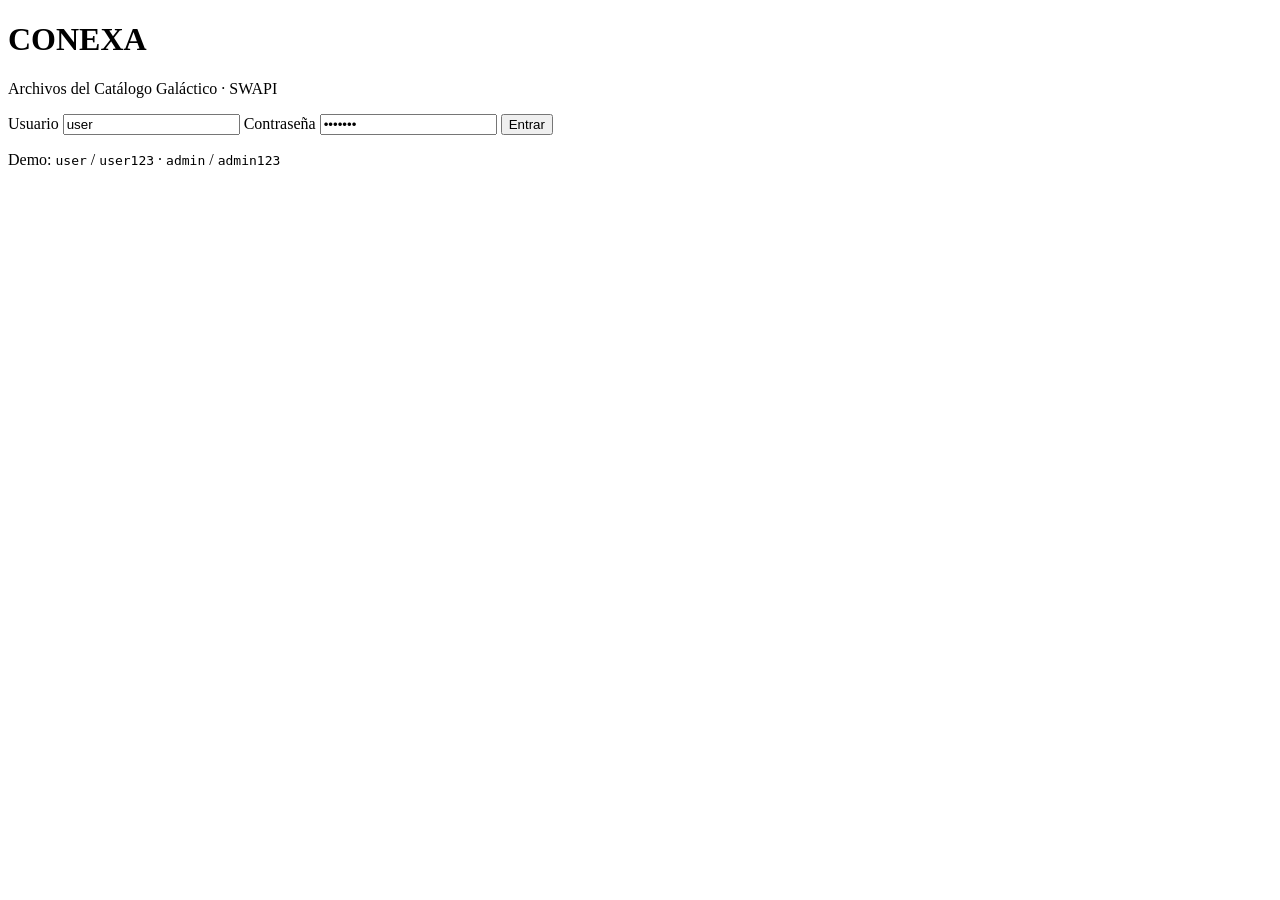
==== src/main/resources/static/index.html @ 3d51aa29 "Phase 4: Star Wars demo UI Add static login and catalog pages with JWT sessionStorage, SW atmosphere" ====
<!DOCTYPE html>
<html lang="es">
  <head>
    <meta charset="UTF-8" />
    <meta name="viewport" content="width=device-width, initial-scale=1" />
    <title>CONEXA — Acceso</title>
    <link rel="stylesheet" href="/css/sw.css" />
  </head>
  <body>
    <div class="stars" aria-hidden="true"></div>
    <main class="shell login-hero">
      <div class="login-compose">
        <h1 class="brand">CONEXA</h1>
        <p class="tagline">Archivos del Catálogo Galáctico · SWAPI</p>
        <form id="login-form" class="login-form" autocomplete="on">
          <label>
            Usuario
            <input id="username" name="username" type="text" required value="user" />
          </label>
          <label>
            Contraseña
            <input id="password" name="password" type="password" required value="user123" />
          </label>
          <button class="cta" type="submit" id="login-btn">Entrar</button>
        </form>
        <p class="hint">Demo: <code>user</code> / <code>user123</code> · <code>admin</code> / <code>admin123</code></p>
        <p id="login-error" class="error-banner" role="alert"></p>
      </div>
    </main>
    <script src="/js/auth.js"></script>
    <script src="/js/login.js"></script>
  </body>
</html>
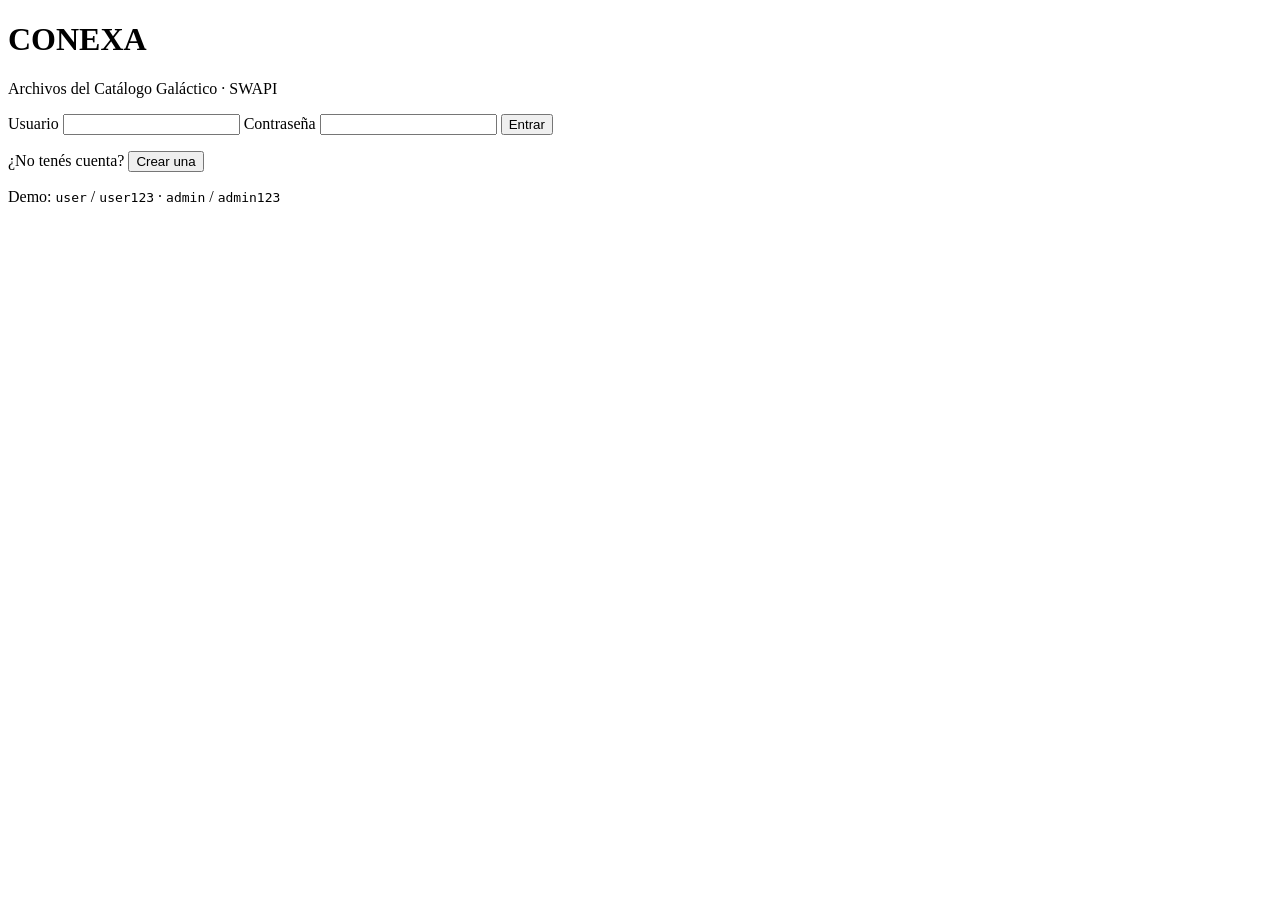
==== commit 28a87837: "Mejoras" ====
--- a/src/main/resources/static/index.html
+++ b/src/main/resources/static/index.html
@@ -15,19 +15,22 @@
         <form id="login-form" class="login-form" autocomplete="on">
           <label>
             Usuario
-            <input id="username" name="username" type="text" required value="user" />
+            <input id="username" name="username" type="text" required autocomplete="username" maxlength="50" />
           </label>
           <label>
             Contraseña
-            <input id="password" name="password" type="password" required value="user123" />
+            <input id="password" name="password" type="password" required autocomplete="current-password" maxlength="72" />
           </label>
           <button class="cta" type="submit" id="login-btn">Entrar</button>
         </form>
+        <p class="hint">
+          <span id="toggle-text">¿No tenés cuenta?</span>
+          <button type="button" class="linkish" id="toggle-mode">Crear una</button>
+        </p>
         <p class="hint">Demo: <code>user</code> / <code>user123</code> · <code>admin</code> / <code>admin123</code></p>
         <p id="login-error" class="error-banner" role="alert"></p>
       </div>
     </main>
-    <script src="/js/auth.js"></script>
-    <script src="/js/login.js"></script>
+    <script type="module" src="/js/login.js"></script>
   </body>
 </html>
